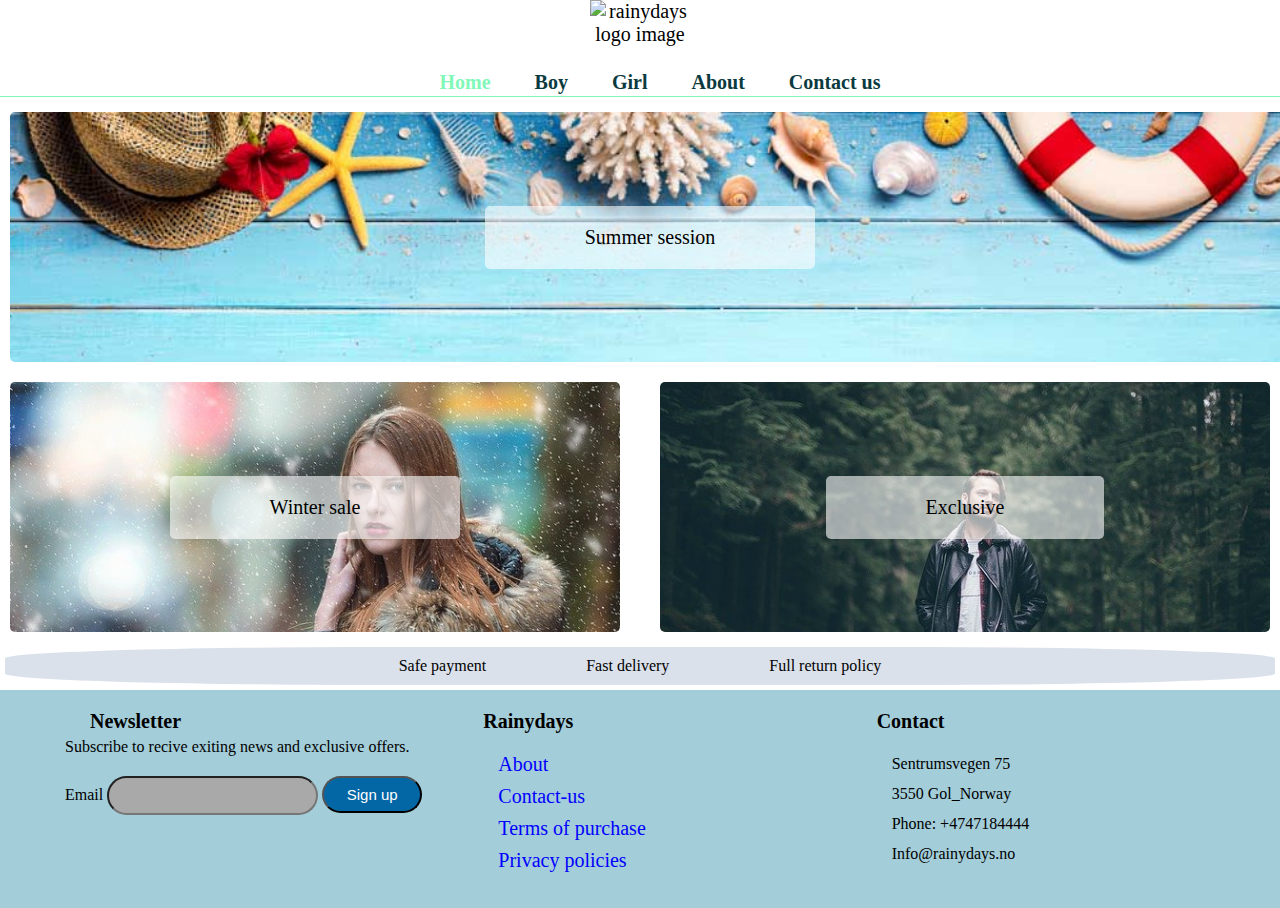
==== index.html @ 9cdb9c7a "Add files via upload" ====
<!DOCTYPE html>
<html lang="en">
  <head>
    <meta charset="UTF-8" />
    <meta name="viewport" content="width=device-width, initial-scale=1.0" />
    <meta name="description" content="Get quality jacket and well designed from Rainydays " />
    <title>Rainydays Home</title>
    <link href="css/style.css" rel="stylesheet" />
    <script src="https://kit.fontawesome.com/b318972c4d.js" crossorigin="anonymous"></script>
  </head>
  <body>
    <header class="top-header">
      <a href="index.html"><img src="images/rainydays-logo.png" class="rainydays_logo" alt="rainydays logo image" /></a>
      <ul class="icons">
        <li>
          <a href="index.html" class="home-icon"><i class="fas fa-1.5x fa-home"></i></a>
        </li>
        <li>
          <a href=""><i class="fas fa-1.5x fa-user"></i></a>
        </li>
        <li>
          <a href=""><i class="fas fa-1.5x fa-heart"></i></a>
        </li>
        <li>
          <a href="shopping-cart.html"><i class="fas fa-1.5x fa-shopping-cart"></i> </a>
        </li>
      </ul>

      <label class="hamburger-label" class="hamburger-label" for="hamburger-menu"><i class="fas fa-2x fa-bars"></i></label>
      <input type="checkbox" id="hamburger-menu" />
      <nav>
        <ul>
          <li>
            <a href="index.html"><span class="active">Home</span></a>
          </li>
          <li><a href="boy.html">Boy</a></li>
          <li><a href="girl.html">Girl</a></li>
          <li><a href="about.html">About</a></li>
          <li><a href="contact-us.html">Contact us</a></li>
        </ul>
      </nav>
    </header>
    <main>
      <div class="shop-cart">
        <div class="pro-list"></div>
        <div class="total">Total:</div>
        <a href="shopping-cart.html" class="cta-button cta-add-to-cart">Checkout</a>
      </div>
      <a href="girl.html">
        <div class="banner">
          <p>Summer session</p>
        </div>
      </a>
      <section>
        <div class="products"></div>
      </section>
      <section class="advert">
        <a href="boy.html">
          <div class="advert-element winter-sale">
            <p>Winter sale</p>
          </div>
        </a>
        <a href="girl.html">
          <div class="advert-element exclusive">
            <p>Exclusive</p>
          </div>
        </a>
        <div class="products-winter"></div>
      </section>

      <div class="company-offers">
        <p>Safe payment</p>
        <p>Fast delivery</p>
        <p>Full return policy</p>
      </div>
    </main>
    <footer>
      <section class="footer-box">
        <div class="footer-p">
          <h2>Newsletter</h2>
          <p>Subscribe to recive exiting news and exclusive offers.</p>
          <label for="email">Email</label>
          <input type="text" name="email" id="email" class="signup-input" />
          <input type="submit" value="Sign up" class="cta-button" id="cta-button-id" />
        </div>
        <div class="footer-p">
          <h2>Rainydays</h2>
          <ul>
            <li><a href="about.html">About</a></li>
            <li><a href="contact-us.html">Contact-us</a></li>
            <li><a href="terms-of-purchase.html">Terms of purchase</a></li>
            <li><a href="terms-of-purchase.html">Privacy policies</a></li>
          </ul>
        </div>
        <div class="footer-p">
          <h2>Contact</h2>
          <ul>
            <li>Sentrumsvegen 75</li>
            <li>3550 Gol_Norway</li>
            <li>Phone: +4747184444</li>
            <li>Info@rainydays.no</li>
          </ul>
        </div>
      </section>
    </footer>
    <script src="js/script.js" type="module"></script>
  </body>
</html>
---- css/style.css ----
body {
  margin: 0%;
}

header {
  text-align: center;
}
.top-header {
  box-shadow: 0px 1px #81f8b8;
}
.rainydays_logo {
  max-width: 100px;
}

.icons {
  display: flex;
  position: absolute;
  right: 2%;
  margin: 10px 10px;
  list-style-type: none;
  color: #0b3a40;
}
.icons a {
  border-radius: 50%;
  color: #0b3a40;
  padding: 15px 15px;
}
.home-icon {
  display: none;
}
.search-bar {
  position: absolute;
  top: 10px;
  right: 200px;
  margin: 10px 10px;
  list-style-type: none;
  color: #0b3a40;
}

nav li {
  display: inline-block;
  font-size: 30px;
  font-weight: bold;
}

nav a {
  color: #0b3a40;
  text-decoration: none;
  padding: 20px;
}

nav a:hover,
.icons a:hover {
  color: #81f8b8;
  transition: 0.6s;
}
.active {
  color: #81f8b8;
}

#hamburger-menu,
.hamburger-label {
  display: none;
}
.shop-cart {
  display: none;
  position: fixed;
  top: 40px;
  right: 30px;
  max-width: 500px;
  height:300px ;
  min-width: 150px;
  padding: 20px;
  border: 1px solid green;
  border-radius: 5px;
  background-color: white;
  z-index: 1000;
  overflow: scroll;
}
.cart-image {
  max-width: 40px;
  border-radius: 5px;
}

h1 {
  font-family: Helvetica, sans-serif;
  color: #0b3a40;
  font-size: 25px;
}
h2 {
  color: black;
  font-size: 20px;
}

.banner,
.exclusive,
.winter-sale {
  background-size: cover;
  background-repeat: no-repeat;
  background-position-x: center;
  min-height: 300px;
  margin: 10px;
  border-radius: 10px;
}
.banner {
  width: 100%;
  background-image: url("../images/banner.jpg");
}
.advert {
  display: grid;
  grid-template-columns: 1fr 1fr;
  column-gap: 20px;
}
.advert-element,
.banner {
  display: flex;
  max-width: 100%;
  min-height: 250px;
  justify-content: center;
  align-items: center;
  border-radius: 5px;
  margin: 10px;
}
.advert-element p,
.banner p {
  background-color: rgb(255, 255, 255, 0.6);
  padding: 20px 100px;
  border-radius: 5px;
}
.advert a,
a {
  text-decoration: none;
  color: black;
  font-size: 20px;
}
.winter-sale {
  background-image: url("../images/winter-sale.jpg");
}
.exclusive {
  background-image: url("../images/exclusive.jpg");
}

.cta-button {
  width: 100px;
  background-color: #0367a6;
  border-radius: 20px;
  color: white;
  padding: 8px;
  text-decoration: none;
  margin: 20px auto;
  font-size: 15px;
}

.cta-add-to-cart {
  float: right;
  background-color: #0b3a40;
  text-align: center;
  margin: 20px 10px;
}

.cta-buy {
  position: relative;
  left: 100px;
  background-color: #0b3a40;
  color: white;
  border-radius: 5px;
  width: 35%;
  min-height: 30px;
}

.products,
.section-favorite {
  display: grid;
  grid-template-columns: repeat(auto-fill, minmax(300px, 1fr));
  row-gap: 30px;
  column-gap: 10px;
  justify-items: center;
  margin: 0px 20px;
}
.product img:hover,
.banner:hover,
.exclusive:hover,
.winter-sale:hover {
  box-shadow: 5px 5px 5px #bebebe, -5px -5px 20px #ffffff;
  transition: 0.3s;
}

.product img {
  max-width: 100%;
  border-radius: 10px;
}
.product h2,
p {
  position: relative;
  display: inline-block;
  margin: 0px;
}
.pro-price {
  float: right;
  right: 0px;
}
.details-container {
  display: flex;
  justify-content: center;
  column-gap: 20px;
}
.company-offers {
  display: flex;
  margin: 5px;
  background-color: #dae1eb;
  justify-content: center;
  border-radius: 30%;
}
.company-offers p {
  padding: 10px 50px;
}

.footer-box {
  display: flex;
  background-color: #a3cdd9;
  color: black;
}
.footer-box > * {
  flex: 1;
}
.footer-box {
  padding: 10px 50px;
}
.signup-input {
  text-decoration: none;
  padding: 10px 15px;
  border-radius: 30px;
  background-color: darkgrey;
}

.signup-input:hover {
  background-color: lightgrey;
}
.paragraf {
  max-width: 1000px;
  position: absolute;
  text-align: center;
  top: 300px;
  left: 150px;
  font-size: 20px;
}

.footer-p {
  padding-left: 10px;
  margin: 5px;
  border-radius: 10px;
}
footer ul {
  padding: 0px auto;
  line-height: 30px;
  list-style-type: none;
}

footer ul li a {
  text-decoration: none;
  color: blue;
}
footer ul li a:hover {
  width: 10px;
  color: white;
  transition: 0.3s;
}
footer h2 {
  margin: 5px 25px;
  color: black;
}

/* Specific product Page */


.pro-display {
  display: flex;
  margin: 20px auto 120px;
  padding: 10px;
}
.pro-display > * {
  flex: 1;
}

.pro-display_thumbnails {
  width: 100%;
  display: flex;
  justify-content: space-between;
  margin-top: 10px;
  border-radius: 5px;
}

.pro-display_details {
  margin: 0px 20px;

  text-align: center;
  box-shadow: 0px 1px 1px 1px #81f8b8;
  border-radius: 10px;
}
.pro-display_info {
  border: #f2f2f2 solid 3px;
  border-radius: 20px;
  margin: 30px;
}
.filter-dropdown {
  width: 100px;
  height: 30px;
  border-color: #81f8b8;
  color: green;
  margin: 20px 10px;
}

/*About*/

.about-paragraf {
  min-height: 500px;
  font-size: 20px;
  line-height: 50px;
  margin-bottom: 180px;
}

/* Terms Of Purchase*/

.terms-head {
  text-align: center;
}
.terms-paragraf {
  max-width: 1000px;
  text-align: center;
  line-height: 30px;
  font-size: 20px;
  margin: 30px auto;
  padding: 10px;
  box-shadow: 0px 1px 1px 1px #81f8b8;
  border-radius: 5px;
}
/* Contact*/

.contact-style {
  display: flex;
  max-width: 1200px;
  margin: 0px auto 90px;
}
.contact-decoration {
  margin: 10% auto;
  padding: 20px 50px;
  box-shadow: 0px 1px 1px 1px #81f8b8;
  border-radius: 5px;
  text-align: center;
}

.contact-decoration input,
.contact-decoration textarea {
  margin: 10px auto;
}
.map-image {
  max-width: 300px;
}

.validation-error {
  display: none;
  color: red;
  text-align: center;
}
#success {
  background-color: white;
  border: 2px solid green;
  border-radius: 5px;
  margin: 0px auto;
  padding: 5px;
  color: green;
  font-size: 20px;
}

/* Boy Page*/

.filter-style {
  text-align: center;
  padding: 10px;
}

/* Girl page */
.featured-products-women {
  display: float;
}

/* Shopping-cart Style */

.shoppingcart-style {
 max-width: 600px;
margin: 30px auto;
}
.shoppingcart-sec-decoration {
  max-width: 100%;
  margin: 50px auto 10px auto;
  padding: 10px;
  box-shadow: 0px 2px 2px 2px #81f8b8;
  border-radius: 10px;
}
.shoppingcart-sec-decoration h1{
  text-align: center;

}
.pro-list{
  display:block; 
}
.product-list{
  display: flex;  
  align-content: center;
  margin:0%;
  text-align: left;
  position: relative;
}

.product-list div{
  padding:0px 100px ;
}
.product-list p {
  margin: 20px 0px;
}
.amount-detail{
  position: absolute;
  right: 0px;
}
.cart-thumbnail {
  max-width: 150px;
  border-radius: 5px;

}
.total {
  text-align: right;
}
.shoppingcart-shipment-elements {
  margin: 30px 0px;
}

.shoppingcart-shipment-elements img {
  width: 40px;
}

/* Delivery and Payment page*/
.delivery {
  display: flex;
  max-width: 1280px;
  margin: 10px auto 16%;
}
.delivery-section {
  max-width: 400px;
  margin: 20px auto;
  padding: 10px;
  box-shadow: 0px 1px 1px 1px #81f8b8;
  border-radius: 5px;
}

.delivery-form {
  display: flex;
  flex-direction: column;
  width: 300px;
  min-height: 25px;
  border: grey solid 1px;
  border-radius: 30px;
  margin: 5px 0px;
}

.delivery-section textarea {
  border-radius: 10px;
}
.delivery-order {
  display: grid;
  grid-template-columns: repeat(2, 1fr);
  margin-top: 30px;
  background-color: #f2f2f2;
  border-radius: 10px;
}
.delivery-order p {
  margin: 10px auto;
}
.delivery-section p {
  text-align: center;
  margin: 20px;

  border-radius: 5px;
}
.payment-card-icons img {
  width: 40px;
  height: 30px;
}
.payment-card-icons {
  display: flex;
}

/* Purchase Page */
.purchase-main {
  max-width: 800px;
  margin: 30px auto 150px auto;
}
.purchase-conformation {
  text-align: center;
}

.purchase-section {
  display: flex;
  box-shadow: 0px 1px 1px 1px #81f8b8;
  padding: 10px;
  border-radius: 5px;
}
.purchase-section a {
  margin-left: 70px;
}
.purchase-order-elements {
  display: flex;
}

.purchase-order {
  margin: auto;
  background-color: #f2f2f2;
  border-radius: 10px;
  padding: 40px;
  line-height: 35px;
}

.purchase-order-summery {
  display: grid;
  grid-template-columns: repeat(2, 1fr);
}
.purchase-order-summery div {
  margin: 10px;
}
.purchase-order-summery img,
.shoppingcart-sec-decoration img {
  border-radius: 10px;
}
.purchase-order div {
  border-bottom: lightgray solid;
}
.purchase-order-total {
  text-align: right;
}
.favourite {
  text-align: center;
}
@media (max-width: 890px) {
  nav {
    display: none;
    position: fixed;
    top: 25px;
    right: 0%;
    z-index: 1000;
  }
  nav li {
    display: block;
    width: 120%;
  }
  nav a {
    display: block;
    background-color: #bfbfbf;
    font-size: 20px;
  }
  .hamburger-label {
    display: block;
    position: absolute;
    top: 10px;
    right: 20px;
  }
  #hamburger-menu:checked ~ nav {
    display: block;
  }
  #hamburger-menu {
    display: none;
  }

  .icons {
    border-radius: 30px;
    position: fixed;
    top: 90%;
    right: 0%;
    justify-content: center;
    margin: 0px auto;
    width: 100%;
    z-index: 1000;
  }
  .icons li {
    width: 100%;
    background-color: #65768c;
    padding: 20px 20px 40px 20px;
    display: flex;
  }

  .icons a {
    background-color: #e3edf7;
    box-shadow: 5px 5px 10px -1px rgba(0, 0, 0, 0.15), -5px -5px 10px -1px rgba(255, 255, 255, 0.17);
    border-radius: 50%;
    align-items: center;
    justify-content: center;
    text-decoration: none;
    color: #0b3a40;
    padding: 15px 15px;
  }
 
  .home-icon {
    display: block;
  }
  .search-bar {
    position: absolute;
    top: 10px;
    right: 10%;
  }

  nav {
    display: none;
    position: fixed;
    top: 25px;
    width: 130%;
    z-index: 1000;
  }
  nav li {
    display: block;
  }
  nav a {
    display: block;
    background-color: #d9d9d9;
    box-shadow: 2px 2px #81f8b8;
    font-size: 20px;
    padding: 20px;
  }
  main {
    margin-bottom: 5px;
  }
  .products,
  .section-featured {
    display: grid;
    grid-template-columns: repeat(2, 1fr);
    row-gap: 30px;
    column-gap: 10px;
    justify-items: center;
  }

  .company-offers {
    display: none;
  }

  .footer-box {
    display: flex;
    flex-direction: column;
    margin-bottom: 70px;
  }

  /* specific-product */
  .pro-display {
    width: 90%;
    display: block;
    margin: 20px auto;
  }
  /* shoppingcart */
  .shoppingcart-style {
    display: block;
    margin-bottom: 10%;
  }
  .shoppingcart-sec-decoration {
    max-width: 90%;
    margin: 50px auto 0px auto;
  }
  .shoppingcart-shipment-elements {
    margin-bottom: 10px;
  }

  /* Delivery-Payment */
  .delivery {
    display: block;
  }
  .delivery-section {
    max-width: 80%;
    margin: 20px auto;
    padding: 10px;
    box-shadow: 0px 2px 2px 2px #81f8b8;
    border-radius: 5px;
  }
  .delivery-form {
    margin: 5px 20%;
  }

  .delivery-section textarea {
    width: 300px;
    margin: 10px 20%;
  }

  /* Purchase Success */
  .purchase-section {
    display: block;
  }
  /* Contact us */
  .contact-style {
    display: block;
    width: 90%;
    margin: 0px auto;
  }
  .contact-decoration {
    margin: 20px auto;
  }

  .map-image {
    width: 250px;
  }
  .paragraf {
    max-width: 1000px;
    position: absolute;
    text-align: center;
    top: 300px;
    left: 150px;
    font-size: 20px;
  }

  .footer-p {
    text-align: center;
  }
  footer ul {
    padding: 0px auto;
    line-height: 30px;
  }
  footer h2 {
    margin: 5px 25px;
  }
  #cta-button-id {
    margin: auto;
  }
  .copyright {
    margin: 0px 0px 20px 30px;
  }
}
@media (max-width: 599px) {
  header {
    display: flex;
    text-align: center;
    justify-content: space-around;
  }

  nav {
    display: none;
  }
  .hamburger-label {
    display: block;
    position: absolute;
    top: 10px;
    right: 20px;
  }
  #hamburger-menu:checked ~ nav {
    display: block;
  }
  .hamburger-label:active {
    color: #81f8b8;
  }
  #hamburger-menu {
    display: none;
  }

  .icons {
    border-radius: 30px;
    position: fixed;
    top: 91%;
    right: 0%;
    justify-content: center;
    margin: 0px auto;
    width: 100%;
    z-index: 1000;
  }
  .icons li {
    width: 100%;
    background-color: #65768c;
    padding: 10px 5px 40px 15px;
    display: flex;
    margin-bottom: 10px;
  }

  .icons a {
    background-color: #e3edf7;
    box-shadow: 5px 5px 10px -1px rgba(0, 0, 0, 0.2), -5px -5px 10px -1px rgba(255, 255, 255, 0.25);
    border-radius: 50%;
    align-items: center;
    justify-content: center;
    text-decoration: none;
    color: #0b3a40;
    padding: 15px 15px;
  }
  .home-icon {
    display: block;
  }
  .search-bar {
    position: absolute;
    top: 10px;
    right: 15%;
    margin: 10px 10px;
    list-style-type: none;
    color: #0b3a40;
  }

  .cta-buy {
    width: 100px;
    min-height: 20px;
    position: relative;
    top: 5px;
    right: 20px;
  }
  nav {
    display: none;
    position: fixed;
    top: 25px;
    width: 130%;
    z-index: 1000;
  }
  nav li {
    display: block;
  }
  nav a {
    display: block;
    background-color: #d9d9d9;
    box-shadow: 2px 2px #81f8b8;
    font-size: 20px;
    padding: 20px;
  }
  main {
    margin-bottom: 0px;
  }
  .products,
  .section-men,
  .section-women,
  .section-favorite {
      grid-template-columns: repeat(1, 1fr);
 
  }

  .product-image {
    max-width: 300px;
  }

  .advert {
    display: block;
  }
  .company-offers {
    display: none;
  }

h2 {
    font-size: 17px;
}
.pro-price{
  float: center;
}

  .footer-box {
    display: flex;
    flex-direction: column;
    margin-bottom: 50px;
  }
  /* specific-product */
  .details-container {
    display: block;
    justify-content: center;
  }
  .details-container img {
    max-width: 300px;
  }
  /* shoppingcart */
  .shoppingcart-style {
    display: block;
    margin-bottom: 20%;
  }
  .shoppingcart-style h1 {
    text-align: center;
  }
  .shoppingcart-sec-decoration {
    max-width: 90%;
    margin: 50px auto 0px auto;
  }
  .shoppingcart-elements {
    display: block;
    margin: 5px;
    text-align: center;
  }
  .product-list{
    display: block;  
    text-align: center;
 
  }
  .amount-detail {
    position: static;
  }
  .product-list div{
    padding:0px;
  }
  .product-list p {
    margin: 20px 0px;
  }
 
  /* Delivery-Payment */
  .delivery {
    display: block;
    margin-bottom: 20%;
  }
  .delivery-section textarea {
    width: 300px;
  }

  /* Purchase Success */
  .purchase-section {
    display: block;
  }
  /* Contact us */
  .contact-style {
    display: block;

    margin: 0px auto;
  }
  .contact-decoration {
    margin: 20px 0px;
  }
  .contact-decoration textarea,
  .contact-decoration input {
    width: 250px;
    margin: 0px auto;
  }

  .map-image {
    width: 250px;
  }
  .paragraf {
    max-width: 1000px;
    position: absolute;
    text-align: center;
    top: 300px;
    left: 150px;
    font-size: 20px;
  }

  .footer-p {
    text-align: center;
  }
  footer ul {
    padding: 0px auto;
    line-height: 30px;
  }
  footer h2 {
    margin: 5px 25px;
  }
  .copyright {
    margin: 0px 0px 20px 30px;
  }
}
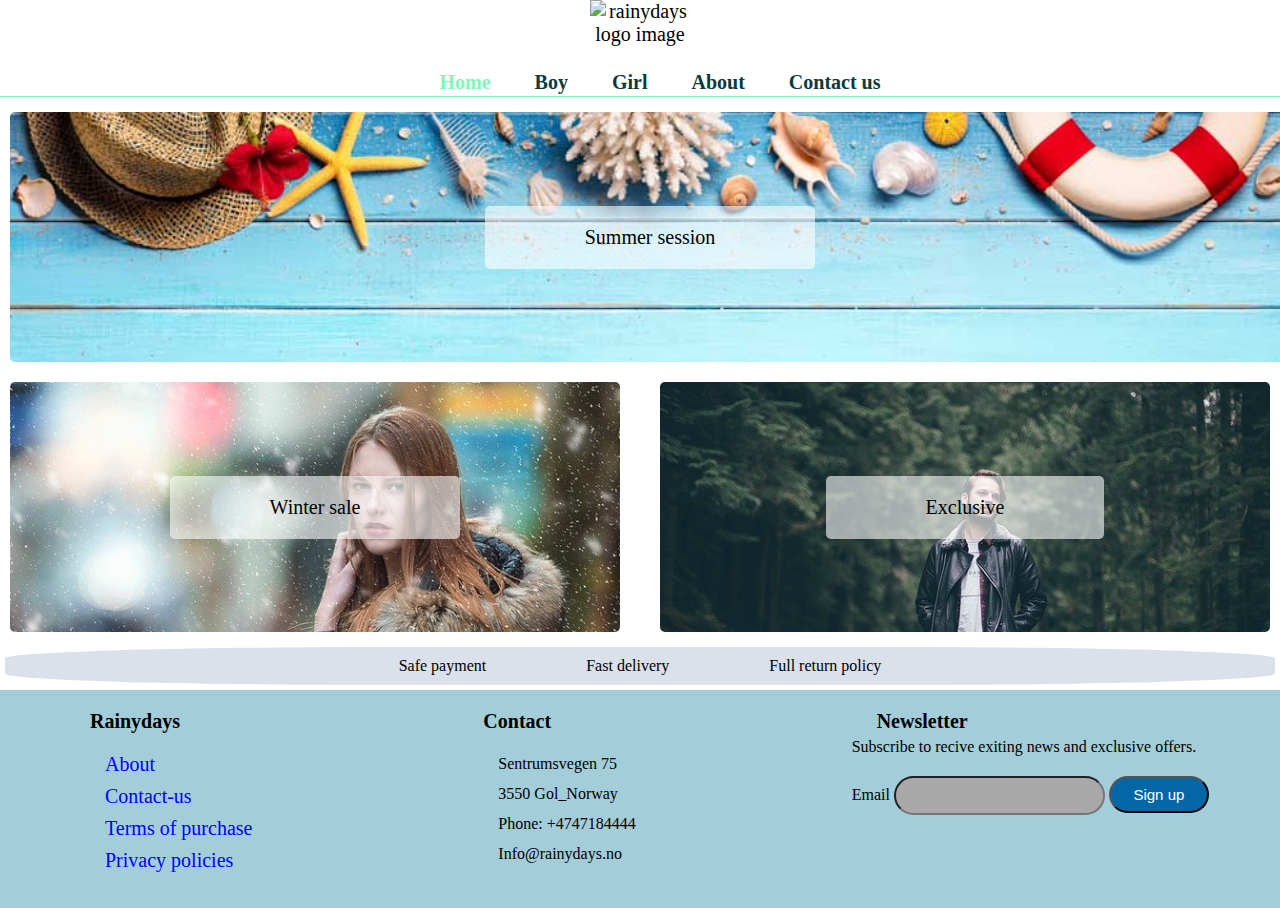
==== commit 7a9dbd59: "update" ====
--- a/index.html
+++ b/index.html
@@ -76,13 +76,7 @@
     </main>
     <footer>
       <section class="footer-box">
-        <div class="footer-p">
-          <h2>Newsletter</h2>
-          <p>Subscribe to recive exiting news and exclusive offers.</p>
-          <label for="email">Email</label>
-          <input type="text" name="email" id="email" class="signup-input" />
-          <input type="submit" value="Sign up" class="cta-button" id="cta-button-id" />
-        </div>
+       
         <div class="footer-p">
           <h2>Rainydays</h2>
           <ul>
@@ -101,6 +95,13 @@
             <li>Info@rainydays.no</li>
           </ul>
         </div>
+        <div class="footer-p">
+          <h2>Newsletter</h2>
+          <p>Subscribe to recive exiting news and exclusive offers.</p>
+          <label for="email">Email</label>
+          <input type="text" name="email" id="email" class="signup-input" />
+          <input type="submit" value="Sign up" class="cta-button" id="cta-button-id" />
+        </div>
       </section>
     </footer>
     <script src="js/script.js" type="module"></script>
--- a/css/style.css
+++ b/css/style.css
@@ -272,16 +272,19 @@
 
 /* Specific product Page */
 
-
 .pro-display {
   display: flex;
-  margin: 20px auto 120px;
+  margin: 20px auto 500px;
   padding: 10px;
+ 
 }
 .pro-display > * {
   flex: 1;
 }
-
+.details-container img {
+
+  border-radius: 10px;
+}
 .pro-display_thumbnails {
   width: 100%;
   display: flex;
@@ -389,6 +392,7 @@
 .shoppingcart-style {
  max-width: 600px;
 margin: 30px auto;
+
 }
 .shoppingcart-sec-decoration {
   max-width: 100%;
@@ -403,6 +407,7 @@
 }
 .pro-list{
   display:block; 
+  
 }
 .product-list{
   display: flex;  
@@ -410,6 +415,7 @@
   margin:0%;
   text-align: left;
   position: relative;
+ 
 }
 
 .product-list div{
@@ -854,11 +860,13 @@
   /* specific-product */
   .details-container {
     display: block;
-    justify-content: center;
+   
   }
   .details-container img {
     max-width: 300px;
-  }
+    
+  }
+  
   /* shoppingcart */
   .shoppingcart-style {
     display: block;
